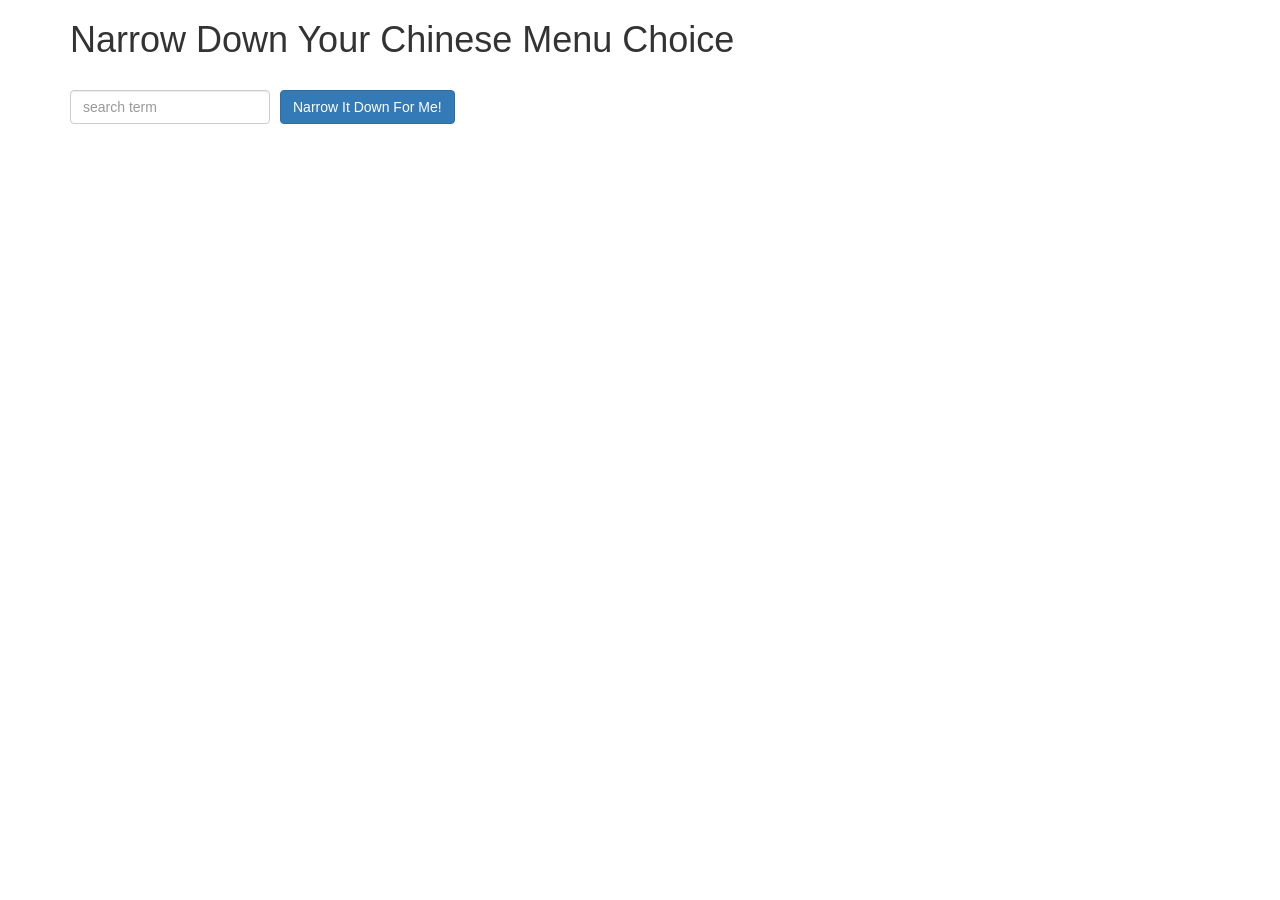
==== solutions/module3/index.html @ b58da049 "module 3 basic implementation" ====
<!doctype html>
<html lang="en" ng-app="NarrowItDownApp">
  <head>
    <title>Narrow Down Your Menu Choice</title>
    <meta name="viewport" content="width=device-width, initial-scale=1">
    <link rel="stylesheet" href="styles/bootstrap.min.css">
    <link rel="stylesheet" href="styles/styles.css">
  </head>
<body>
   <div class="container" ng-controller="NarrowItDownController as NarrowCtrl">
    <h1>Narrow Down Your Chinese Menu Choice</h1>

    <div class="form-group">
      <input type="text" placeholder="search term" class="form-control" ng-model="NarrowCtrl.searchTerm">
    </div>
    <div class="form-group narrow-button">
      <button class="btn btn-primary" ng-click="NarrowCtrl.getMatchedMenuItems()">Narrow It Down For Me!</button>
    </div>

    <!-- Bonus loader (see Bonus section of the assignment) -->
    <items-loader-indicator></items-loader-indicator>

    <!-- found-items should be implemented as a component -->
    <found-items found-items="...." on-remove="...." ng-repeat="item in NarrowCtrl.foundItems"></found-items>
  </div>
  <script src="scripts/angular.min.js"></script>
  <script src="scripts/apps.js"></script>
</body>
</html>
---- solutions/module3/styles/styles.css ----
h1 {
  margin-bottom: 30px;
}
input[type="text"] {
  width: 200px;
  float: left;
}
.narrow-button {
  float: left;
  margin-left: 10px;
}
.loader {
  display: none;
  margin-left: 5px;
  font-size: 10px;
  float: left;
  border-top: 1.1em solid rgba(147, 147, 147, 0.2);
  border-right: 1.1em solid rgba(147, 147, 147, 0.2);
  border-bottom: 1.1em solid rgba(147, 147, 147, 0.2);
  border-left: 1.1em solid #676767;
  -webkit-transform: translateZ(0);
  -ms-transform: translateZ(0);
  transform: translateZ(0);
  -webkit-animation: load8 1.1s infinite linear;
  animation: load8 1.1s infinite linear;
}
.loader,
.loader:after {
  border-radius: 50%;
  width: 3em;
  height: 3em;
}
@-webkit-keyframes load8 {
  0% {
    -webkit-transform: rotate(0deg);
    transform: rotate(0deg);
  }
  100% {
    -webkit-transform: rotate(360deg);
    transform: rotate(360deg);
  }
}
@keyframes load8 {
  0% {
    -webkit-transform: rotate(0deg);
    transform: rotate(0deg);
  }
  100% {
    -webkit-transform: rotate(360deg);
    transform: rotate(360deg);
  }
}
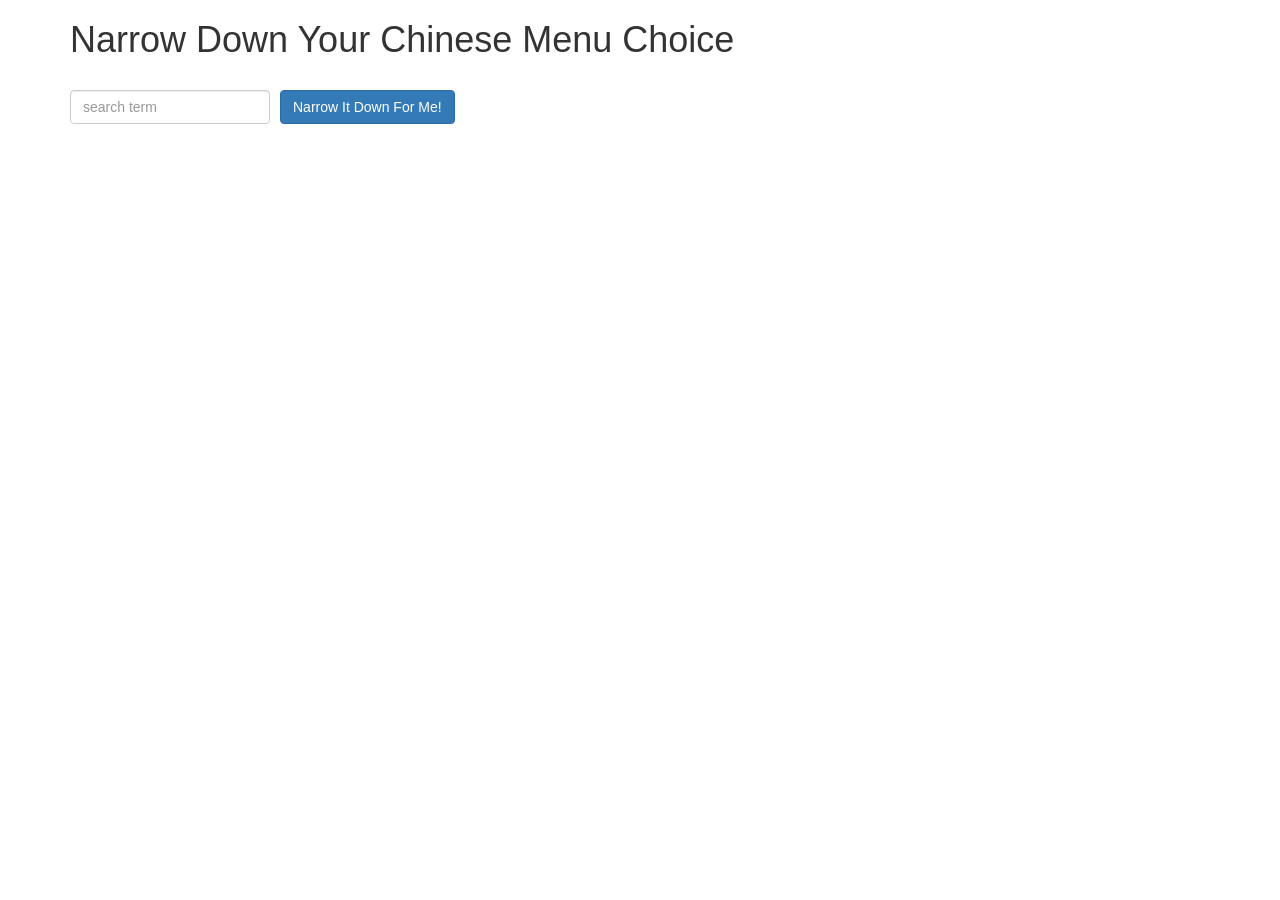
==== commit 5553f2b9: "module 3 assignment full solution" ====
--- a/solutions/module3/index.html
+++ b/solutions/module3/index.html
@@ -6,22 +6,24 @@
     <link rel="stylesheet" href="styles/bootstrap.min.css">
     <link rel="stylesheet" href="styles/styles.css">
   </head>
-<body>
-   <div class="container" ng-controller="NarrowItDownController as NarrowCtrl">
+<body ng-controller="NarrowItDownController as NarrowCtrl">
+   <div class="container">
     <h1>Narrow Down Your Chinese Menu Choice</h1>
 
     <div class="form-group">
       <input type="text" placeholder="search term" class="form-control" ng-model="NarrowCtrl.searchTerm">
     </div>
     <div class="form-group narrow-button">
-      <button class="btn btn-primary" ng-click="NarrowCtrl.getMatchedMenuItems()">Narrow It Down For Me!</button>
+      <button class="btn btn-primary" ng-click="NarrowCtrl.getMatchedMenuItems(NarrowCtrl.searchTerm)">Narrow It Down For Me!</button>
     </div>
 
     <!-- Bonus loader (see Bonus section of the assignment) -->
     <items-loader-indicator></items-loader-indicator>
-
+  </div>
+  <div class="container">
     <!-- found-items should be implemented as a component -->
-    <found-items found-items="...." on-remove="...." ng-repeat="item in NarrowCtrl.foundItems"></found-items>
+    <found-items class="row" on-remove="...." ng-repeat="item in NarrowCtrl.matchedItems"></found-items>
+    <p>{{NarrowCtrl.emptySearch}}</p>
   </div>
   <script src="scripts/angular.min.js"></script>
   <script src="scripts/apps.js"></script>
--- a/solutions/module3/styles/styles.css
+++ b/solutions/module3/styles/styles.css
@@ -5,9 +5,15 @@
   width: 200px;
   float: left;
 }
+
 .narrow-button {
   float: left;
   margin-left: 10px;
+}
+
+.middle-align {
+  vertical-align: middle;
+  display: inline-block;
 }
 .loader {
   display: none;
